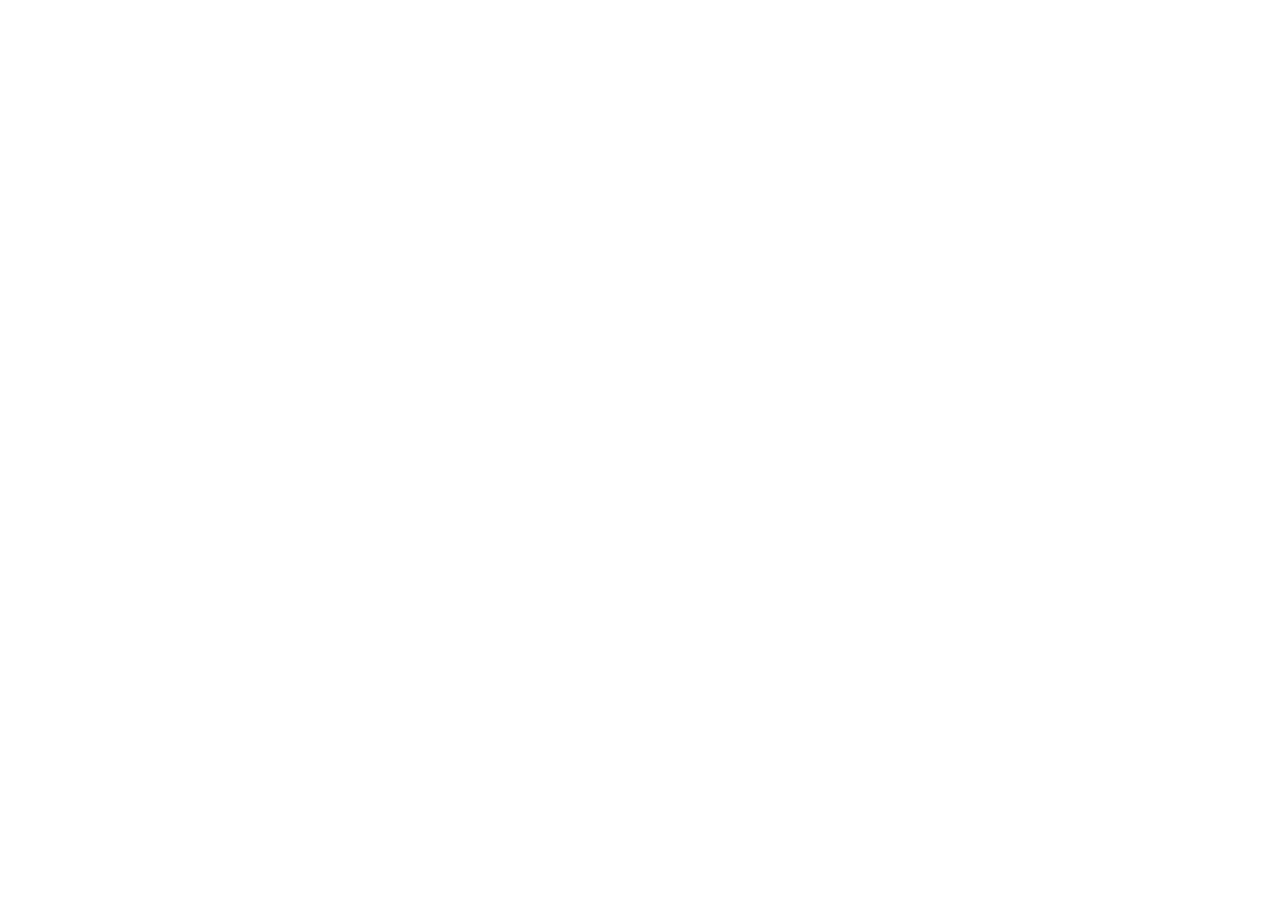
==== about.html @ e6434728 "basic-structure" ====
<!DOCTYPE html>
<html lang="en">
<head>
    <meta charset="UTF-8">
    <meta name="viewport" content="width=device-width, initial-scale=1.0">
    <title>Sobre</title>
</head>
<body>
    
</body>
</html>
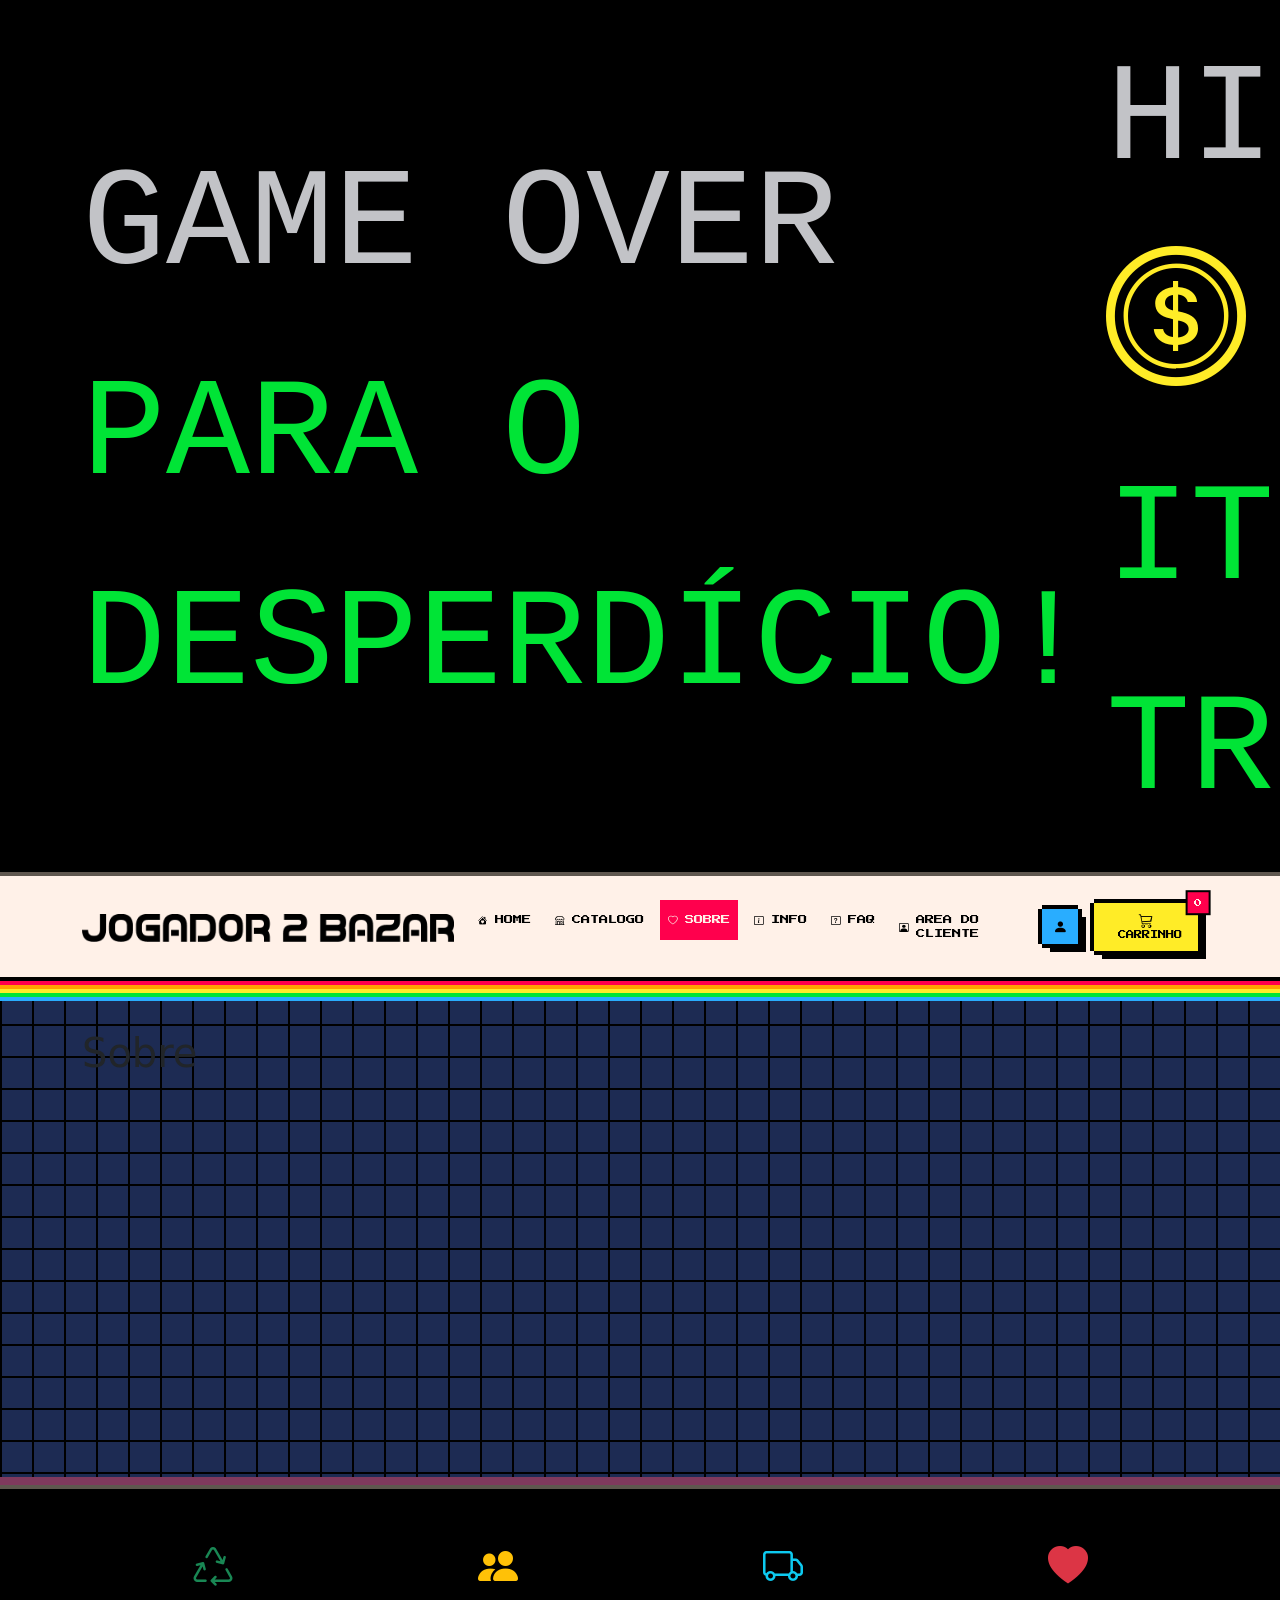
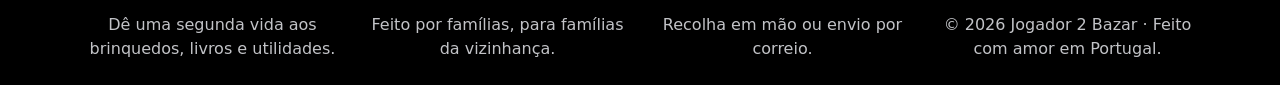
==== commit 38f37883: "basic layout" ====
--- a/about.html
+++ b/about.html
@@ -1,11 +1,101 @@
 <!DOCTYPE html>
-<html lang="en">
+<html lang="pt">
 <head>
     <meta charset="UTF-8">
     <meta name="viewport" content="width=device-width, initial-scale=1.0">
-    <title>Sobre</title>
+    <title>Jogador 2 Bazar</title>
+    <link rel="stylesheet" href="https://cdn.jsdelivr.net/npm/bootstrap@5.3.3/dist/css/bootstrap.min.css">
+    <link rel="stylesheet" href="https://cdn.jsdelivr.net/npm/bootstrap-icons@1.11.3/font/bootstrap-icons.min.css">
+    <link rel="stylesheet" href="https://fonts.googleapis.com/css2?family=Press+Start+2P&amp;display=swap">
+    <link rel="stylesheet" href="css/style.css">
+
+    <script src="https://cdn.jsdelivr.net/npm/bootstrap@5.3.3/dist/js/bootstrap.bundle.min.js" defer></script>
+    <script src="js/script.js" defer></script>
 </head>
-<body>
-    
+<body class="d-flex flex-column min-vh-100">
+    <!-- ===== header (POSSÍVEL CONFLITO, CUIDADO AO ALTERAR!) ===== -->
+    <header class="sticky-top">
+        <!-- HUD -->
+        <div class="hud py-3">
+            <div class="container d-flex justify-content-between align-items-center gap-3">
+                <span>Game over <span class="hud-hl">para o desperdício!</span></span>
+                <span class="d-none d-md-inline">Hi-score <i class="bi bi-coin hud-coin" aria-hidden="true"></i> <span class="hud-hl">3.522 itens trocados</span></span>
+            </div>
+        </div>
+        <!-- navbar -->
+        <nav class="navbar navbar-expand-lg navbar-px py-5 py-lg-4">
+            <div class="container">
+                <a class="navbar-brand me-0 me-lg-3" href="index.html"><img src="img/logo-black.png" alt="Jogador 2 Bazar"></a>
+                <div class="d-flex align-items-center gap-3 order-lg-last">
+                    <a class="btn btn-px btn-px-blue btn-sm d-none d-sm-inline-block" href="client.html" aria-label="Entrar na conta">
+                        <i class="bi bi-person-fill" aria-hidden="true"></i>
+                    </a>
+                    <button class="btn btn-px btn-px-yellow btn-sm position-relative" type="button">
+                        <i class="bi bi-cart3" aria-hidden="true"></i><span class="d-none d-md-inline ms-2">Carrinho</span>
+                        <span class="visually-hidden">, itens:</span>
+                        <span class="position-absolute top-0 start-100 translate-middle px-count cart-count">0</span>
+                    </button>
+                    <button class="navbar-toggler" type="button" data-bs-toggle="collapse" data-bs-target="#menu" aria-controls="menu" aria-expanded="false" aria-label="Abrir menu">
+                        <i class="bi bi-list" aria-hidden="true"></i>
+                    </button>
+                </div>
+                <div class="collapse navbar-collapse" id="menu">
+                    <ul class="navbar-nav mx-auto gap-2 pt-3 pb-2 py-lg-0">
+                    <li class="nav-item"><a class="nav-link d-flex align-items-center gap-2" href="index.html"><i class="bi bi-house-heart-fill" aria-hidden="true"></i>Home</a></li>
+                    <li class="nav-item"><a class="nav-link d-flex align-items-center gap-2" href="catalogue.html"><i class="bi bi-shop" aria-hidden="true"></i>Catalogo</a></li>
+                    <li class="nav-item"><a class="nav-link d-flex align-items-center gap-2 active" aria-current="page" href="about.html"><i class="bi bi-heart" aria-hidden="true"></i>Sobre</a></li>
+                    <li class="nav-item"><a class="nav-link d-flex align-items-center gap-2" href="info.html"><i class="bi bi-info-square" aria-hidden="true"></i>Info</a></li>
+                    <li class="nav-item"><a class="nav-link d-flex align-items-center gap-2" href="faq.html"><i class="bi bi-question-square" aria-hidden="true"></i>FAQ</a></li>
+                    <li class="nav-item"><a class="nav-link d-flex align-items-center gap-2" href="client.html"><i class="bi bi-person-square" aria-hidden="true"></i>Area do Cliente</a></li>
+                    </ul>
+                </div>
+            </div>
+        </nav>
+    </header> <!-- xx==xx== FIM do header xx==xx== -->
+
+    <!-- ===== main (IGOR) ===== -->
+    <main class="container py-5 flex-grow-1">
+
+        <header class="mb-4">
+            <h1>Sobre</h1>
+        </header>
+
+        <section id="historia" class="py-5" aria-label="A nossa história">
+            <!-- Quem somos e porque existimos -->
+        </section>
+
+        <section id="missao" class="py-5" aria-label="Missão e valores">
+            <!-- Reutilizar, poupar, partilhar -->
+        </section>
+
+        <section id="equipa" class="py-5" aria-label="Equipa">
+            <!-- Quem está por trás do projeto -->
+        </section> 
+
+    </main> <!-- xx==xx== FIM do main (IGOR) xx==xx== -->
+
+    <!-- ===== INICIO do footer (POSSÍVEL CONFLITO, CUIDADO AO ALTERAR!) ===== -->
+    <footer class="footer-px mt-5 pt-5 pb-4">
+        <div class="container">
+            <div class="row row-cols-1 row-cols-sm-2 row-cols-lg-4 g-4 text-center">
+                <div class="col">
+                    <i class="bi bi-recycle fs-1 text-success d-block mb-3" aria-hidden="true"></i>
+                    <p class="mb-0">Dê uma segunda vida aos brinquedos, livros e utilidades.</p>
+                </div>
+                <div class="col">
+                    <i class="bi bi-people-fill fs-1 text-warning d-block mb-3" aria-hidden="true"></i>
+                    <p class="mb-0">Feito por famílias, para famílias da vizinhança.</p>
+                </div>
+                <div class="col">
+                    <i class="bi bi-truck fs-1 text-info d-block mb-3" aria-hidden="true"></i>
+                    <p class="mb-0">Recolha em mão ou envio por correio.</p>
+                </div>
+                <div class="col">
+                    <i class="bi bi-heart-fill fs-1 text-danger d-block mb-3" aria-hidden="true"></i>
+                    <p class="mb-0">© 2026 Jogador 2 Bazar · Feito com amor em Portugal.</p>
+                </div>
+            </div>
+        </div>
+    </footer> <!-- xx==xx== FIM do footer xx==xx== -->
 </body>
-</html>+</html>
--- a/css/style.css
+++ b/css/style.css
@@ -0,0 +1,160 @@
+  /* --- As 16 cores
+  black: #000000;
+  navy: #1d2b53;
+  plum: #7e2553;
+  green-dk: #008751;
+  brown: #ab5236;
+  gray-dk: #5f574f;
+  gray: #c2c3c7;
+  white: #fff1e8;
+  red: #ff004d;
+  orange: #ffa300;
+  yellow: #ffec27;
+  green: #00e436;
+  blue: #29adff;
+  lavender: #83769c;
+  pink: #ff77a8;
+  peach: #ffccaa; */
+
+/* ===== (POSSÍVEL CONFLITO, CUIDADO AO ALTERAR!) ===== */
+body { 
+    background-color: #1d2b53;
+    background-image:
+        linear-gradient(#000000 2px, transparent 2px),
+        linear-gradient(90deg, #000000 2px, transparent 2px);
+    background-size: 32px 32px;
+}
+
+/* HUD (barra preta do topo) */
+.hud { 
+    background-color: #000000;
+    color: #c2c3c7;
+    font-family: "Courier New", Courier, monospace;
+    font-size: 140px;
+    text-transform: uppercase;
+    border-bottom: 4px solid #5f574f;
+}
+.hud-hl   { color: #00e436; }
+.hud-coin { color: #ffec27; }
+
+ /* navbar */
+.navbar-px {
+    background-color: #fff1e8;
+    border-bottom: 4px solid #000000;
+    box-shadow:
+        0 4px 0 0 #ff004d,
+        0 8px 0 0 #ffa300,
+        0 12px 0 0 #ffec27,
+        0 16px 0 0 #00e436,
+        0 20px 0 0 #29adff;
+}
+.navbar-px .navbar-brand img {
+    height: 28px;
+    width: auto;
+    max-width: 50vw;
+}
+.navbar-px .nav-link {
+    color: #000000;
+    font-family: "Press Start 2P", "Courier New", monospace;
+    font-size: .58rem;
+    text-transform: uppercase;
+    padding: .8rem .75rem;
+}
+.navbar-px .nav-link:hover,
+.navbar-px .nav-link:focus { background-color: #ffec27; color: #000000; }
+.navbar-px .nav-link.active { background-color: #ff004d; color: #fff1e8; }
+.navbar-px .navbar-toggler {
+    background-color: #ffec27;
+    color: #000000;
+    font-size: 1.4rem;
+    padding: .2rem .55rem;
+}
+
+.form-px {
+    border: 3px solid #000000;
+    border-radius: 0;
+}
+
+
+/* bordas especiais: contorno preto com cantos "cortados" + sombra em degrau */
+.btn-px, .btn-px:hover, .btn-px:focus-visible,
+.navbar-px .navbar-toggler, .navbar-px .navbar-toggler:focus {
+    --px: 4px;
+    --drop: 8px;
+    border: 0;
+    border-radius: 0;
+    box-shadow:
+        calc(var(--px) * -1) 0 0 0 #000000,
+        var(--px) 0 0 0 #000000,
+        0 calc(var(--px) * -1) 0 0 #000000,
+        0 var(--px) 0 0 #000000,
+        var(--drop) var(--drop) 0 0 #000000;
+}
+.navbar-px .navbar-toggler, .navbar-px .navbar-toggler:focus { --px: 3px; --drop: 6px; }
+.btn-px:active { --drop: 4px; transform: translate(4px, 4px); }
+.btn-px:focus-visible, .navbar-px .navbar-toggler:focus-visible {
+    outline: 2px dashed #ffec27;
+    outline-offset: 8px;
+}
+
+/* botoes */
+.btn-px {
+    --bs-btn-font-family: "Press Start 2P", "Courier New", monospace;
+    --bs-btn-font-size: .62rem;
+    --bs-btn-line-height: 1.5;
+    --bs-btn-padding-x: 1rem;
+    --bs-btn-padding-y: .8rem;
+    --bs-btn-bg: #fff1e8;
+    --bs-btn-color: #000000;
+    --bs-btn-hover-bg: #ffec27;
+    --bs-btn-hover-color: #000000;
+    --bs-btn-active-bg: #ffa300;
+    --bs-btn-active-color: #000000;
+    text-transform: uppercase;
+    transition: none;
+}
+.btn-px.btn-sm { --bs-btn-font-size: .52rem; --bs-btn-padding-x: .7rem; --bs-btn-padding-y: .6rem; }
+.btn-px .bi { font-size: 1rem; line-height: 1; vertical-align: -.15em; }
+.btn-px.btn-sm .bi { font-size: .9rem; }
+
+.btn-px-blue   { --bs-btn-bg: #29adff; --bs-btn-active-bg: #1d2b53; --bs-btn-active-color: #fff1e8; }
+.btn-px-yellow { --bs-btn-bg: #ffec27; --bs-btn-hover-bg: #ffa300; --bs-btn-active-bg: #ab5236; --bs-btn-active-color: #fff1e8; }
+
+
+
+/* ==================== (DAYANE) =================== */
+/* Contador do carrinho */
+.px-count {
+    background-color: #ff004d;
+    color: #fff1e8;
+    font-family: "Press Start 2P", "Courier New", monospace;
+    font-size: .5rem;
+    padding: .3rem .4rem;
+    box-shadow: 0 0 0 2px #000000;
+}
+/* xx==xx==xx==xx==xx== (DAYANE) xx==xx==xx==xx==xx== */
+
+
+/* ==================== (IGOR) =================== */
+    /* CSS do igor aqui */
+/* xx==xx==xx==xx==xx== (IGOR) xx==xx==xx==xx==xx== */
+
+
+/* ==================== (DANIEL) =================== */
+    /* CSS do daniel aqui */
+/* xx==xx==xx==xx==xx== (DANIEL) xx==xx==xx==xx==xx== */
+
+
+/* ==================== (JOÃO) =================== */
+    /* CSS do joão aqui */
+/* xx==xx==xx==xx==xx== (JOÃO) xx==xx==xx==xx==xx== */
+
+
+/* ===== (POSSÍVEL CONFLITO, CUIDADO AO ALTERAR!) ===== */
+/* ===== FOOTER ===== */
+.footer-px {
+    background-color: #000000;
+    color: #c2c3c7;
+    border-top: 4px solid #5f574f;
+    box-shadow: 0 -8px 0 0 #7f395d;
+}
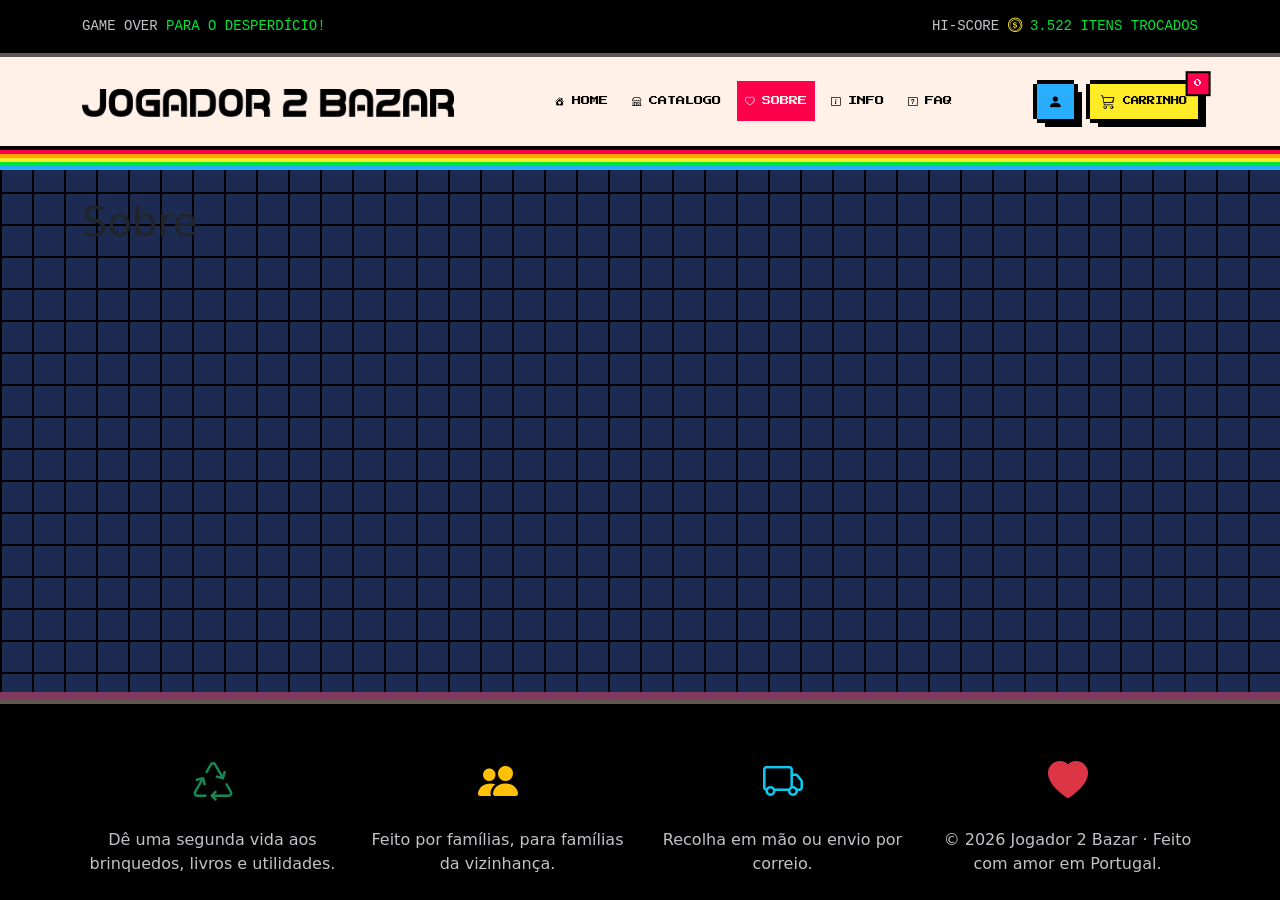
==== commit 4ea0a551: "removed navbar client link" ====
--- a/about.html
+++ b/about.html
@@ -46,7 +46,6 @@
                     <li class="nav-item"><a class="nav-link d-flex align-items-center gap-2 active" aria-current="page" href="about.html"><i class="bi bi-heart" aria-hidden="true"></i>Sobre</a></li>
                     <li class="nav-item"><a class="nav-link d-flex align-items-center gap-2" href="info.html"><i class="bi bi-info-square" aria-hidden="true"></i>Info</a></li>
                     <li class="nav-item"><a class="nav-link d-flex align-items-center gap-2" href="faq.html"><i class="bi bi-question-square" aria-hidden="true"></i>FAQ</a></li>
-                    <li class="nav-item"><a class="nav-link d-flex align-items-center gap-2" href="client.html"><i class="bi bi-person-square" aria-hidden="true"></i>Area do Cliente</a></li>
                     </ul>
                 </div>
             </div>
--- a/css/style.css
+++ b/css/style.css
@@ -30,7 +30,7 @@
     background-color: #000000;
     color: #c2c3c7;
     font-family: "Courier New", Courier, monospace;
-    font-size: 140px;
+    font-size: 14px;
     text-transform: uppercase;
     border-bottom: 4px solid #5f574f;
 }
